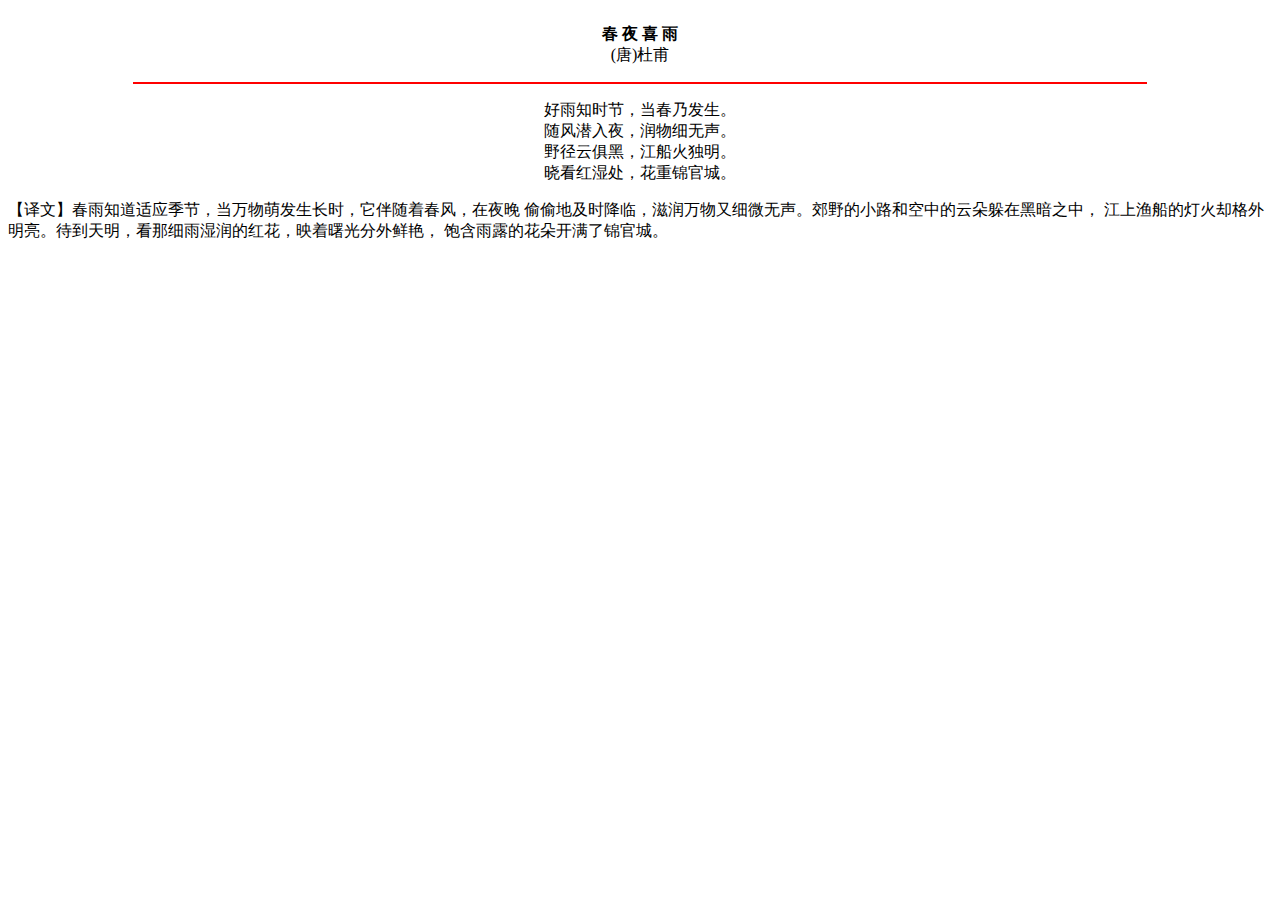
==== index.html @ 46f463fa "Create index.html" ====
<html>
<head>
<title>杜甫的诗——春夜喜雨</title>
</head>
<body background=3.jpg>
<embed src="https://webfs.yun.kugou.com/202003132227/0e80223a9ea176e7aa6b8010551bff5f/G203/M09/0A/11/q5QEAF5U8ieABDBNAEcDw-MJrkI483.mp3" 

 width="0" height="0" loop=“-1” autostart="True"></embed>
<p align="center">
<b>春&nbsp;夜&nbsp;喜&nbsp;雨</b ><br/>
(唐)杜甫</p>
<hr width="80%" color="red"/>
<p align="center">
好雨知时节，当春乃发生。<br/>
随风潜入夜，润物细无声。<br/>
野径云俱黑，江船火独明。<br/>
晓看红湿处，花重锦官城。</p>
<p>【译文】春雨知道适应季节，当万物萌发生长时，它伴随着春风，在夜晚
偷偷地及时降临，滋润万物又细微无声。郊野的小路和空中的云朵躲在黑暗之中，
江上渔船的灯火却格外明亮。待到天明，看那细雨湿润的红花，映着曙光分外鲜艳，
饱含雨露的花朵开满了锦官城。</p>
</body>
</html>
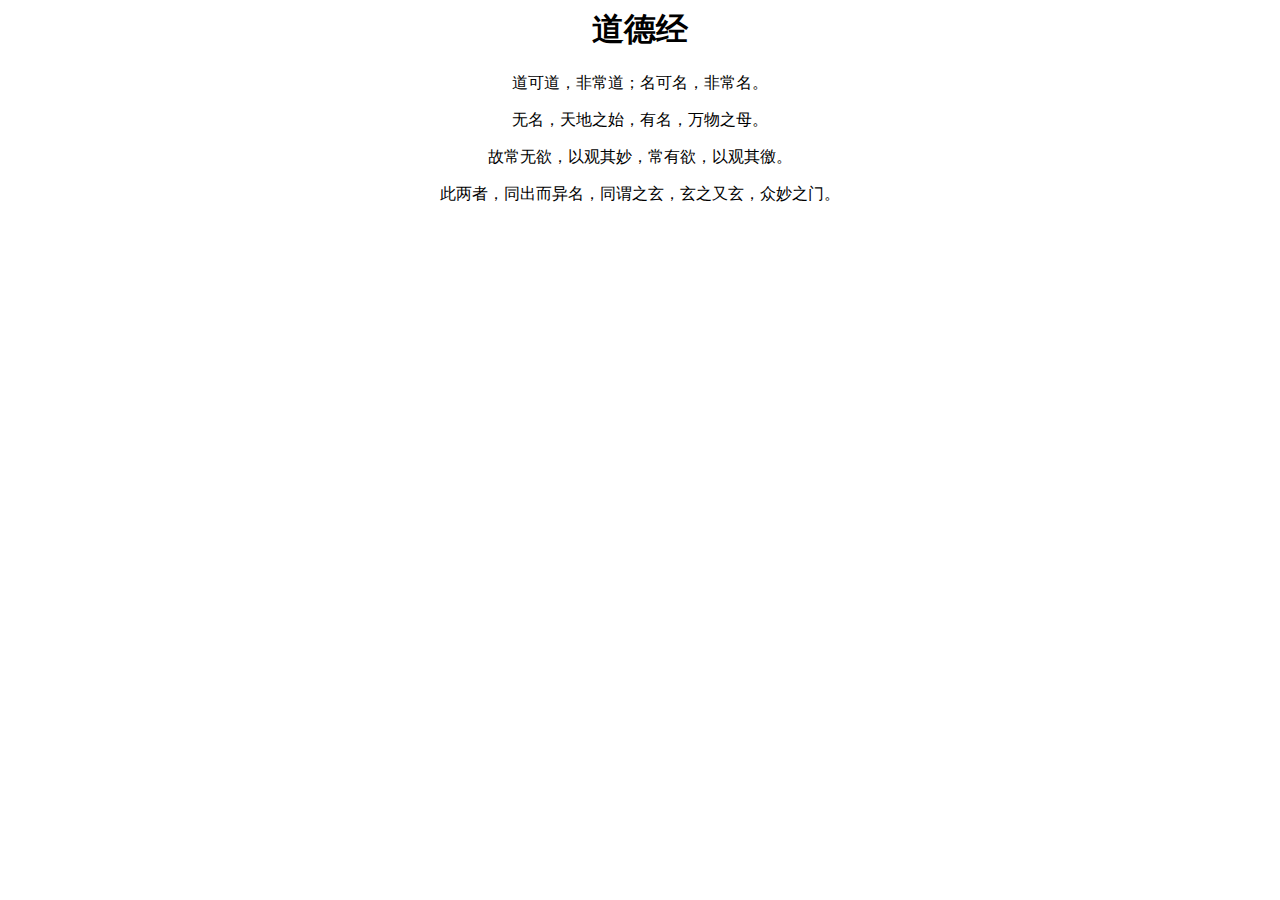
==== commit 7e8254ad: "Update index.html" ====
--- a/index.html
+++ b/index.html
@@ -1,23 +1,10 @@
 <html>
 <head>
-<title>杜甫的诗——春夜喜雨</title>
-</head>
-<body background=3.jpg>
-<embed src="https://webfs.yun.kugou.com/202003132227/0e80223a9ea176e7aa6b8010551bff5f/G203/M09/0A/11/q5QEAF5U8ieABDBNAEcDw-MJrkI483.mp3" 
-
- width="0" height="0" loop=“-1” autostart="True"></embed>
-<p align="center">
-<b>春&nbsp;夜&nbsp;喜&nbsp;雨</b ><br/>
-(唐)杜甫</p>
-<hr width="80%" color="red"/>
-<p align="center">
-好雨知时节，当春乃发生。<br/>
-随风潜入夜，润物细无声。<br/>
-野径云俱黑，江船火独明。<br/>
-晓看红湿处，花重锦官城。</p>
-<p>【译文】春雨知道适应季节，当万物萌发生长时，它伴随着春风，在夜晚
-偷偷地及时降临，滋润万物又细微无声。郊野的小路和空中的云朵躲在黑暗之中，
-江上渔船的灯火却格外明亮。待到天明，看那细雨湿润的红花，映着曙光分外鲜艳，
-饱含雨露的花朵开满了锦官城。</p>
+<title>我的HTML实验</title>
+<body>
+<h1 align="center">道德经</h1>
+<p align="center">道可道，非常道；名可名，非常名。</p>
+<p align="center">无名，天地之始，有名，万物之母。</p>
+<p align="center">故常无欲，以观其妙，常有欲，以观其徼。</p>
+<p align="center">此两者，同出而异名，同谓之玄，玄之又玄，众妙之门。</p>
 </body>
-</html>
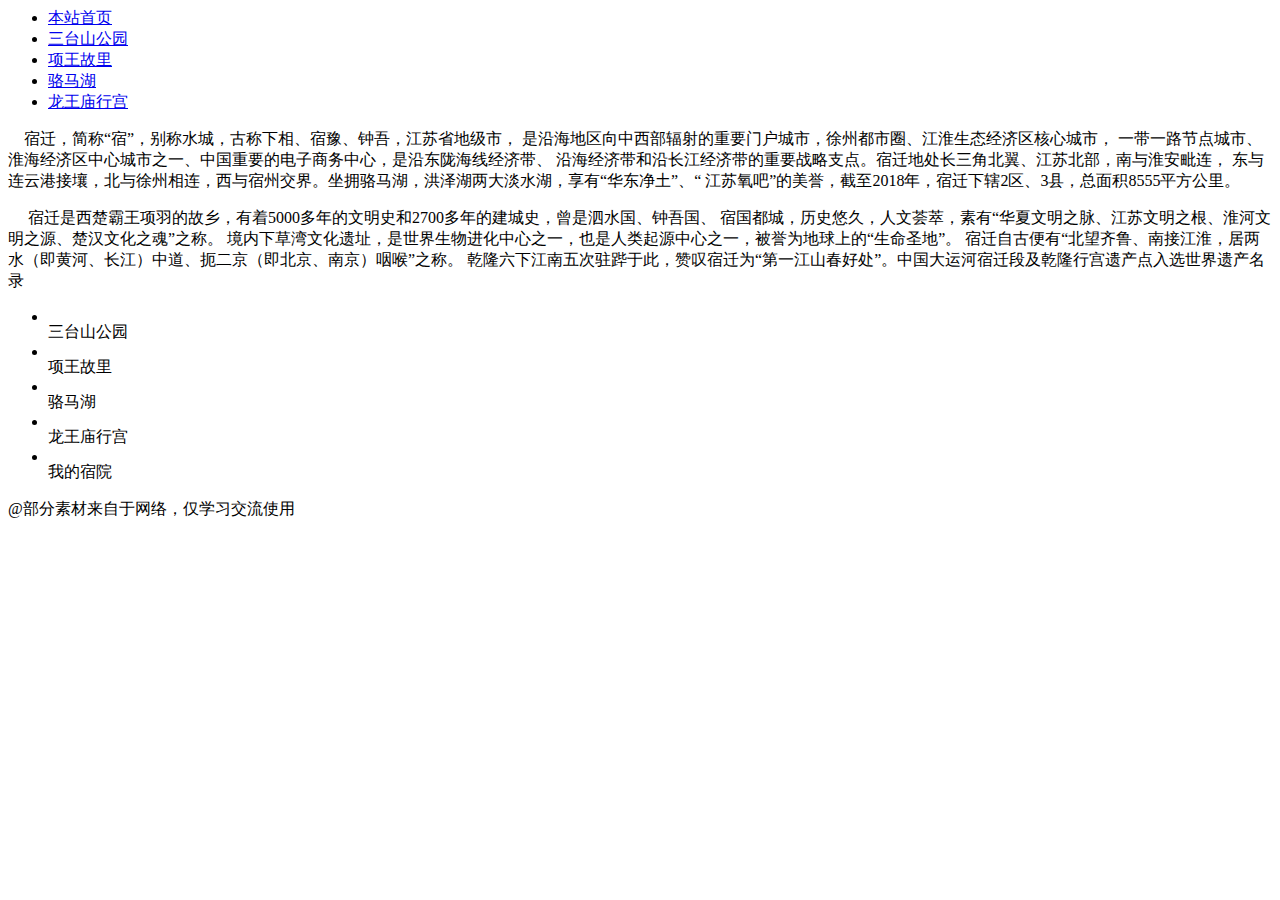
==== commit c718c750: "Update index.html" ====
--- a/index.html
+++ b/index.html
@@ -1,10 +1,82 @@
 <html>
 <head>
-<title>我的HTML实验</title>
+<title>我的网页制作实验</title>
+<meta http-equiv="Content-Type" content="text/html; charset=utf-8" />
+<link href="css/index.css" rel="stylesheet" type="text/css">
+<link href="css/baiye.css" rel="stylesheet" type="text/css">
+</head>
 <body>
-<h1 align="center">道德经</h1>
-<p align="center">道可道，非常道；名可名，非常名。</p>
-<p align="center">无名，天地之始，有名，万物之母。</p>
-<p align="center">故常无欲，以观其妙，常有欲，以观其徼。</p>
-<p align="center">此两者，同出而异名，同谓之玄，玄之又玄，众妙之门。</p>
+<bgsound src="audio/shaonian.mp3" loop="-1"/> 
+<div class="container">
+<div class="banner">
+</div>
+<div class="nav">
+
+<ul>
+<li> <a href="index.htm">本站首页</a></li>
+<li><a href="html/三台三.html" target="_blank">三台山公园</a></li>
+<li><a href="#">项王故里</a></li>
+<li><a href="#">骆马湖</a></li>
+<li><a href="#">龙王庙行宫</a></li>
+</ul>
+</div>
+<div class="mid">
+<div class="left"></div>
+<div class="right"><p>&nbsp;&nbsp;&nbsp;&nbsp;宿迁，简称“宿”，别称水城，古称下相、宿豫、钟吾，江苏省地级市，
+是沿海地区向中西部辐射的重要门户城市，徐州都市圈、江淮生态经济区核心城市，
+一带一路节点城市、淮海经济区中心城市之一、中国重要的电子商务中心，是沿东陇海线经济带、
+沿海经济带和沿长江经济带的重要战略支点。宿迁地处长三角北翼、江苏北部，南与淮安毗连，
+东与连云港接壤，北与徐州相连，西与宿州交界。坐拥骆马湖，洪泽湖两大淡水湖，享有“华东净土”、“
+江苏氧吧”的美誉，截至2018年，宿迁下辖2区、3县，总面积8555平方公里。</p><p>&nbsp;&nbsp;&nbsp;&nbsp;
+宿迁是西楚霸王项羽的故乡，有着5000多年的文明史和2700多年的建城史，曾是泗水国、钟吾国、
+宿国都城，历史悠久，人文荟萃，素有“华夏文明之脉、江苏文明之根、淮河文明之源、楚汉文化之魂”之称。
+境内下草湾文化遗址，是世界生物进化中心之一，也是人类起源中心之一，被誉为地球上的“生命圣地”。
+宿迁自古便有“北望齐鲁、南接江淮，居两水（即黄河、长江）中道、扼二京（即北京、南京）咽喉”之称。
+乾隆六下江南五次驻跸于此，赞叹宿迁为“第一江山春好处”。中国大运河宿迁段及乾隆行宫遗产点入选世界遗产名录</p>
+</div>
+</div>
+<div class="kuangjia">
+<ul class="m">
+     <li class="tu">
+       <img src="images/1.jpg" alt="">
+       <div class="flag">三台山公园</div>
+     </li>
+     <li class="tu">
+       <img src="images/2.jpg" alt="">
+       <div class="flag">项王故里</div>
+     </li>
+     <li class="tu">
+       <img src="images/3.jpg" alt="">
+       <div class="flag">骆马湖</div>
+     </li>
+     <li class="tu">
+       <img src="images/4.jpg" alt="">
+       <div class="flag">龙王庙行宫</div>
+     </li>
+     <li class="tu">
+       <img src="images/5.jpg" alt="">
+       <div class="flag">我的宿院</div>
+     </li>
+   </ul>
+</div>
+
+<script src="js/jquery.min.js"></script>
+<script src="js/velocity.js"></script>
+<script src="js/shutter.js"></script>
+<script>
+$(function () {
+  $('.shutter').shutter({
+	shutterW: 800, // 容器宽度
+	shutterH: 600, // 容器高度
+	isAutoPlay: true, // 是否自动播放
+	playInterval: 3000, // 自动播放时间
+	curDisplay: 3, // 当前显示页
+	fullPage: false // 是否全屏展示
+  });
+});
+</script>
+<div class="footer"><p class="footer2">@部分素材来自于网络，仅学习交流使用</p><p class="footer2">
+                      </p></div>
+</div>
 </body>
+</html>
